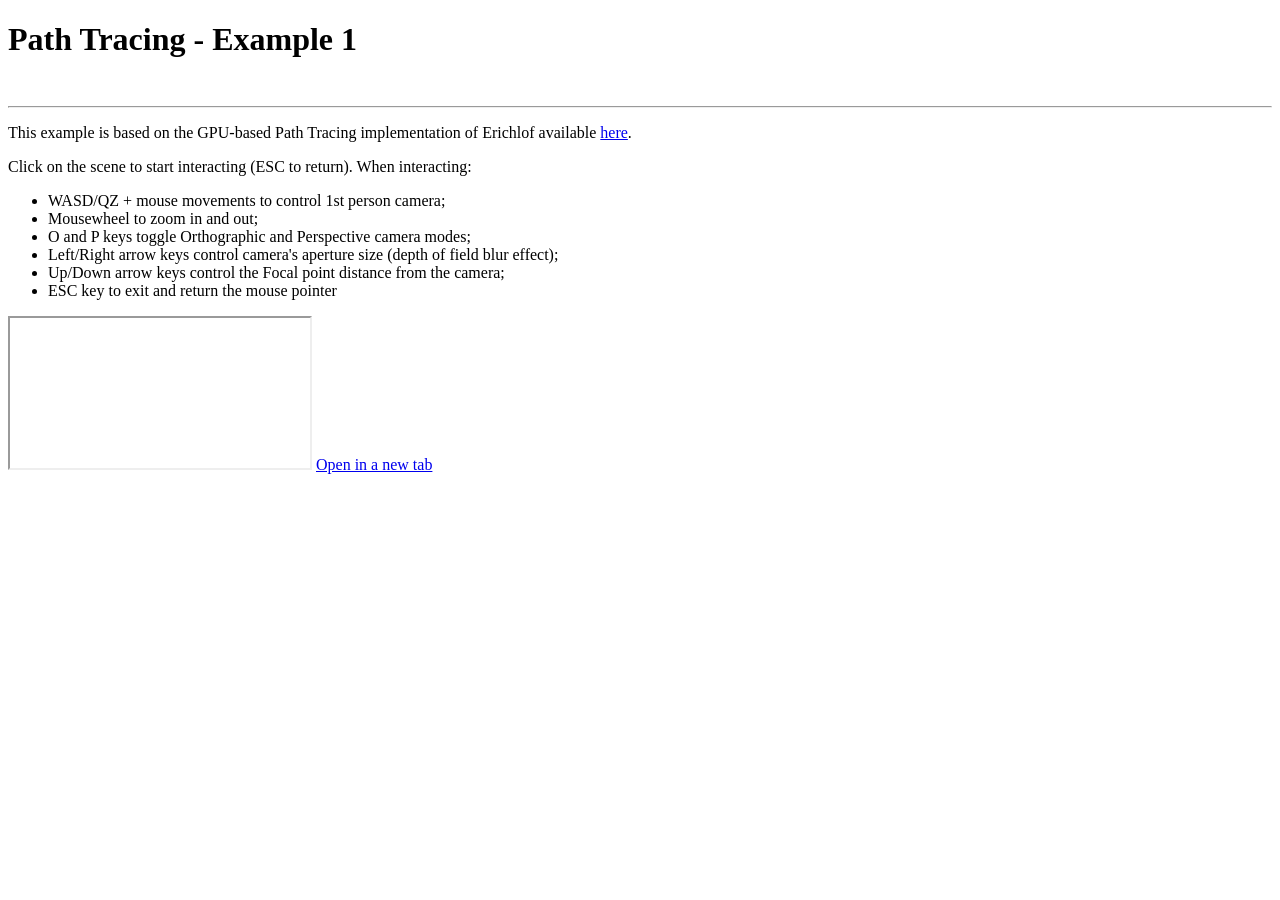
==== html/pathTracingExampleInfo.html @ 3ad59a45 "Added orbit to Path tracing example" ====
<!DOCTYPE html>
<html lang="en">
	<head>
    <title></title>
		<meta charset="utf-8">
		<script src="resources/list.js"></script>
		<script src="resources/page.js"></script>
		<link type="text/css" rel="stylesheet" href="resources/page.css" />
	</head>
	<body>
		<h1>Path Tracing - Example 1</h1>
		<br>
		<hr>

		<p>
         This example is based on the GPU-based Path Tracing implementation of Erichlof available 
         <a href="https://github.com/erichlof/THREE.js-PathTracing-Renderer" target="_blank">here</a>.
      </p>
      <p>
         Click on the scene to start interacting (ESC to return). When interacting:
         <ul>
            <li>WASD/QZ + mouse movements to control 1st person camera;</li>
            <li>Mousewheel to zoom in and out;</li>
            <li>O and P keys toggle Orthographic and Perspective camera modes;</li>
            <li>Left/Right arrow keys control camera's aperture size (depth of field blur effect);</li>
            <li>Up/Down arrow keys control the Focal point distance from the camera;</li>
            <li>ESC key to exit and return the mouse pointer</li>
         </ul>
      </p>

		<iframe src="../examples/pathTracingExample.html" onload="this.contentWindow.focus()" onmouseover="this.contentWindow.focus()"></iframe>
		<a href="../examples/pathTracingExample.html" target="_blank">Open in a new tab</a>

	</body>
</html>
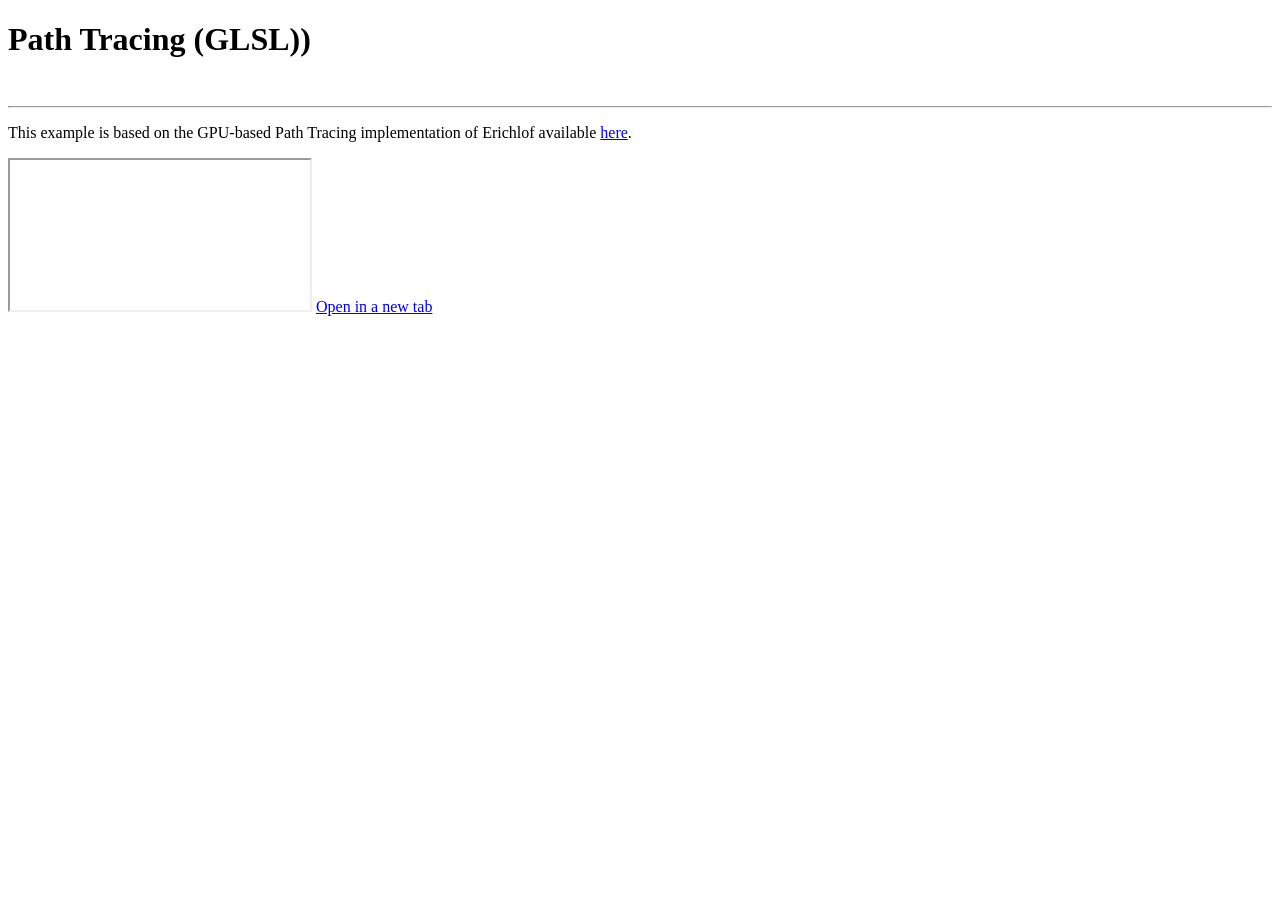
==== commit 615db2f1: "Path tracing info page update." ====
--- a/html/pathTracingExampleInfo.html
+++ b/html/pathTracingExampleInfo.html
@@ -8,7 +8,7 @@
 		<link type="text/css" rel="stylesheet" href="resources/page.css" />
 	</head>
 	<body>
-		<h1>Path Tracing - Example 1</h1>
+		<h1>Path Tracing (GLSL))</h1>
 		<br>
 		<hr>
 
@@ -16,18 +16,6 @@
          This example is based on the GPU-based Path Tracing implementation of Erichlof available 
          <a href="https://github.com/erichlof/THREE.js-PathTracing-Renderer" target="_blank">here</a>.
       </p>
-      <p>
-         Click on the scene to start interacting (ESC to return). When interacting:
-         <ul>
-            <li>WASD/QZ + mouse movements to control 1st person camera;</li>
-            <li>Mousewheel to zoom in and out;</li>
-            <li>O and P keys toggle Orthographic and Perspective camera modes;</li>
-            <li>Left/Right arrow keys control camera's aperture size (depth of field blur effect);</li>
-            <li>Up/Down arrow keys control the Focal point distance from the camera;</li>
-            <li>ESC key to exit and return the mouse pointer</li>
-         </ul>
-      </p>
-
 		<iframe src="../examples/pathTracingExample.html" onload="this.contentWindow.focus()" onmouseover="this.contentWindow.focus()"></iframe>
 		<a href="../examples/pathTracingExample.html" target="_blank">Open in a new tab</a>
 
